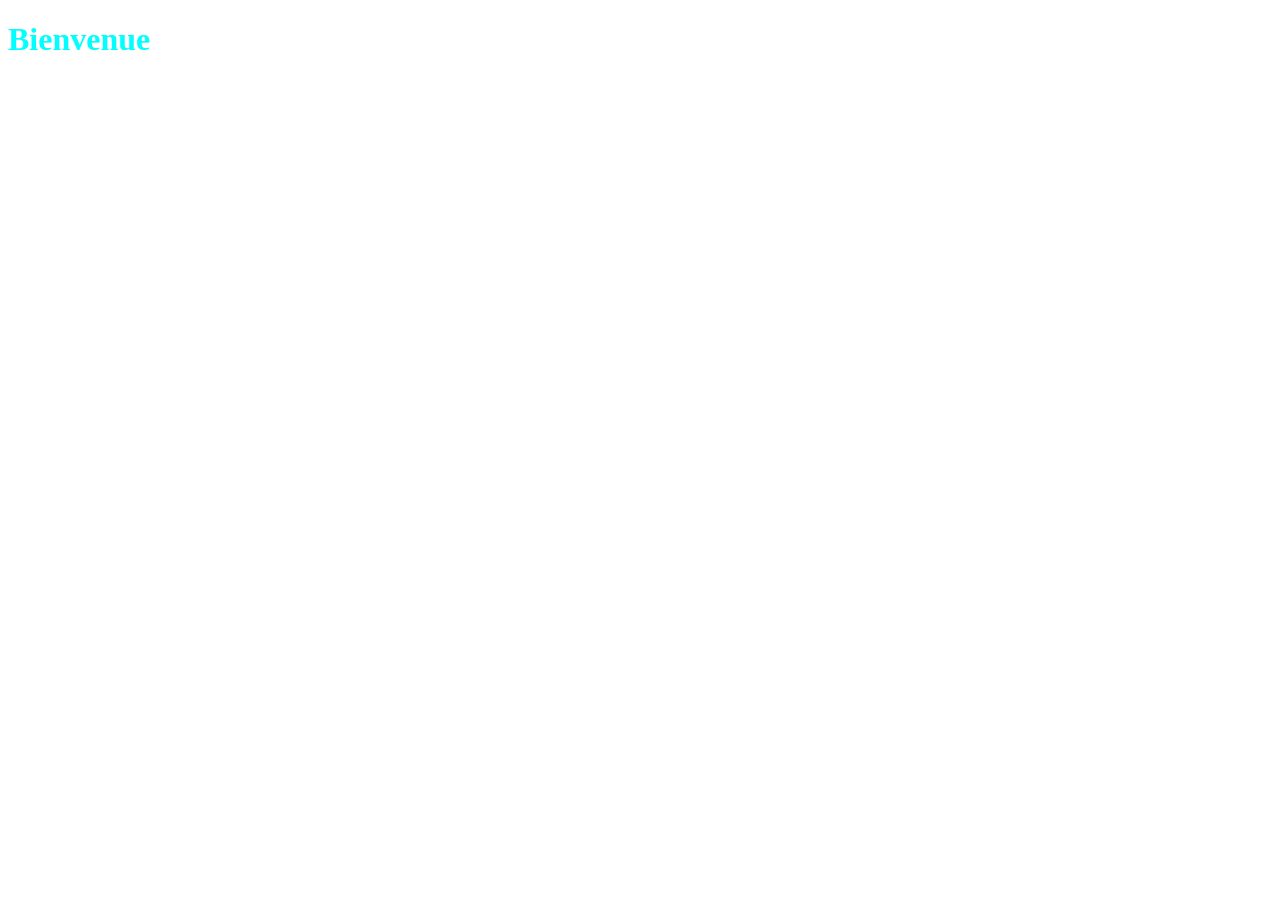
==== index.html @ 7cf9549d "Ajoute du script" ====
<!DOCTYPE html>
<html lang="fr">
<head>
  <meta charset="UTF-8">
  <title>StageTrack</title>
  <link rel="stylesheet" href="style.css">
</head>
<body>
    <h1>Bienvenue</h1>
    <script src="script.js"></script>
</body>
---- style.css ----
h1 {
    color:aqua;
}
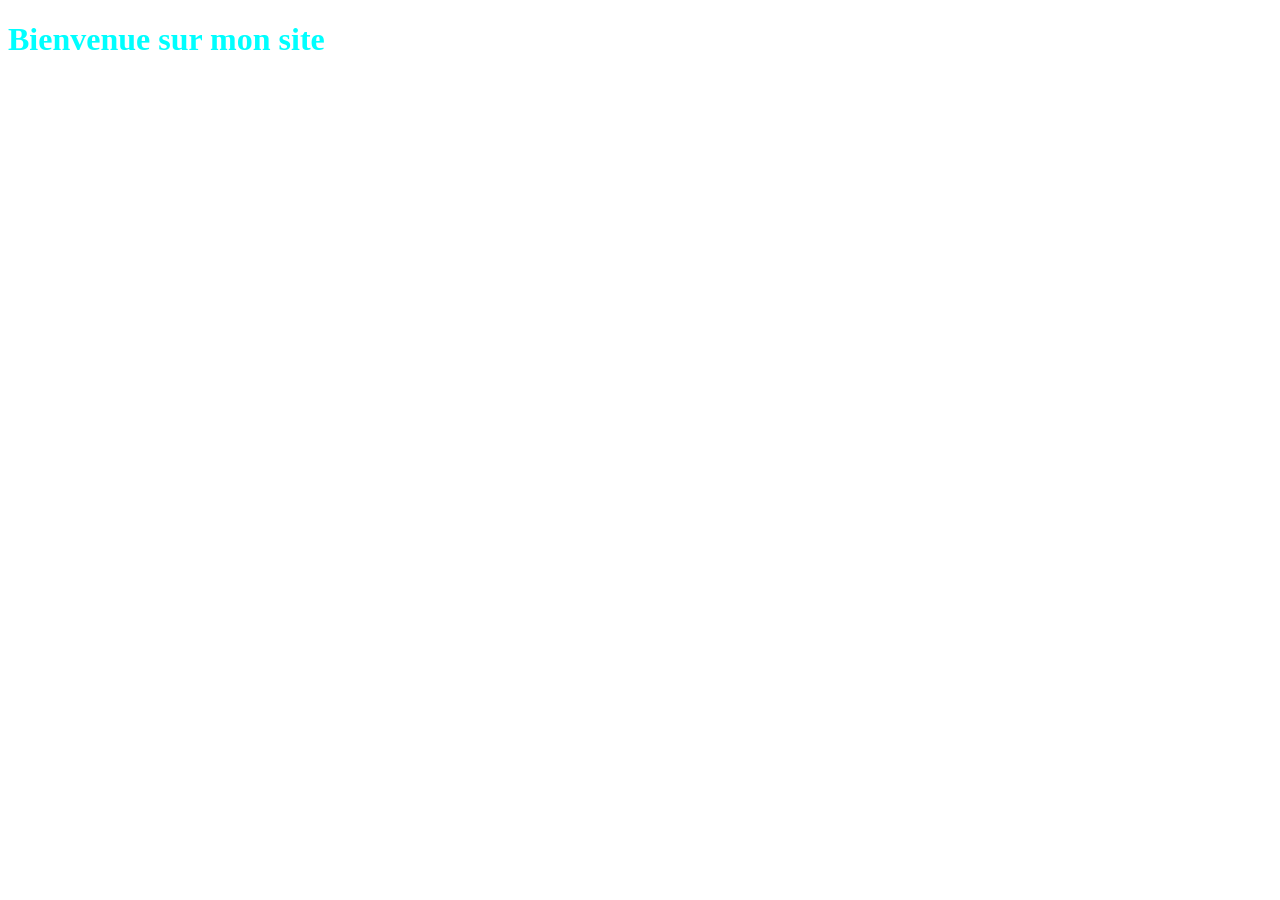
==== commit ce8b682a: "Modifie le titre" ====
--- a/index.html
+++ b/index.html
@@ -6,6 +6,6 @@
   <link rel="stylesheet" href="style.css">
 </head>
 <body>
-    <h1>Bienvenue</h1>
+    <h1>Bienvenue sur mon site</h1>
     <script src="script.js"></script>
 </body>
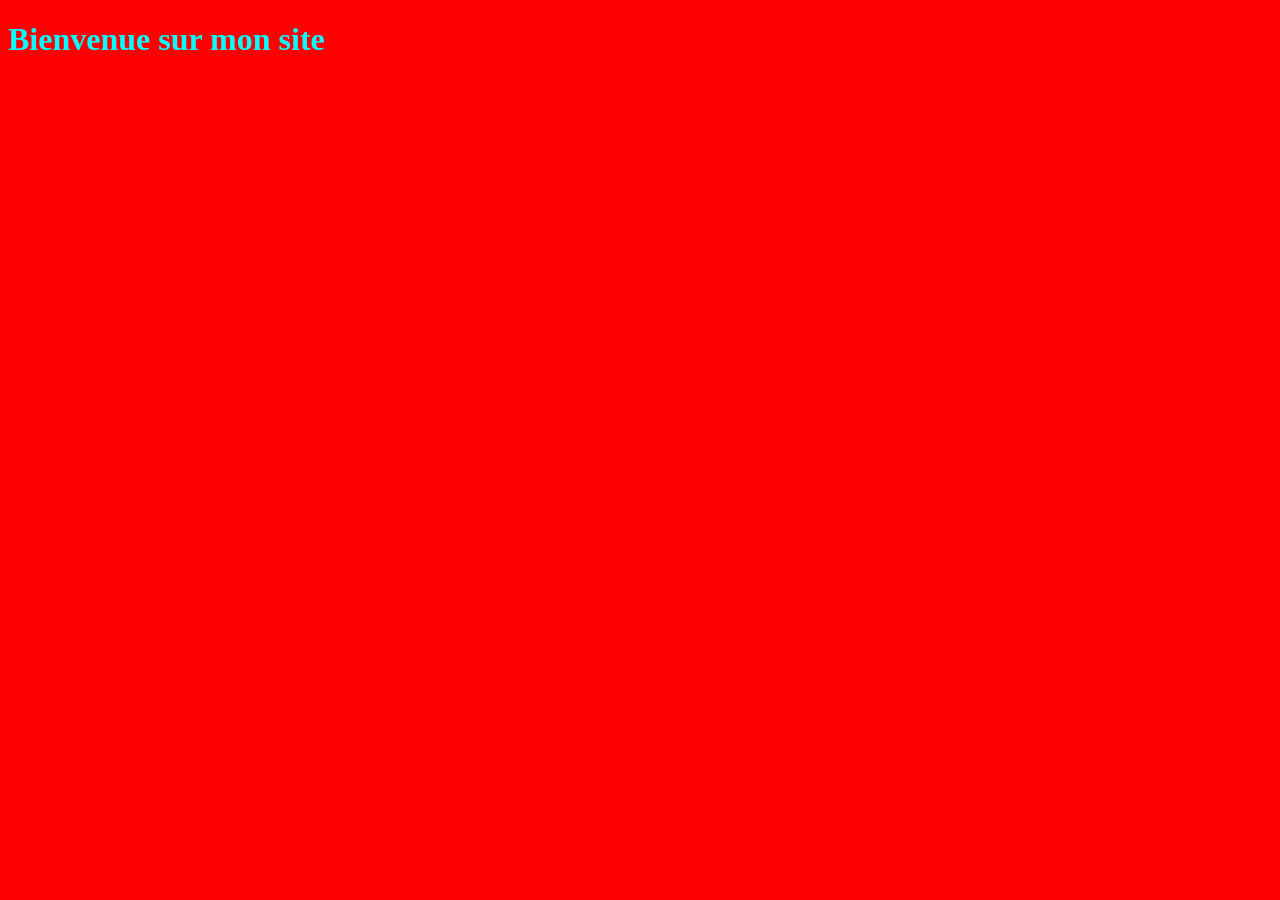
==== commit 9a24d256: "Change la couleur du fond en rouge" ====
--- a/index.html
+++ b/index.html
@@ -1,10 +1,12 @@
 <!DOCTYPE html>
 <html lang="fr">
+
 <head>
-  <meta charset="UTF-8">
-  <title>StageTrack</title>
-  <link rel="stylesheet" href="style.css">
+    <meta charset="UTF-8">
+    <title>StageTrack</title>
+    <link rel="stylesheet" href="style.css">
 </head>
+
 <body>
     <h1>Bienvenue sur mon site</h1>
     <script src="script.js"></script>
--- a/style.css
+++ b/style.css
@@ -1,3 +1,7 @@
 h1 {
     color:aqua;
-}+}
+body{
+    border-color: blue;
+    background-color: red;
+}
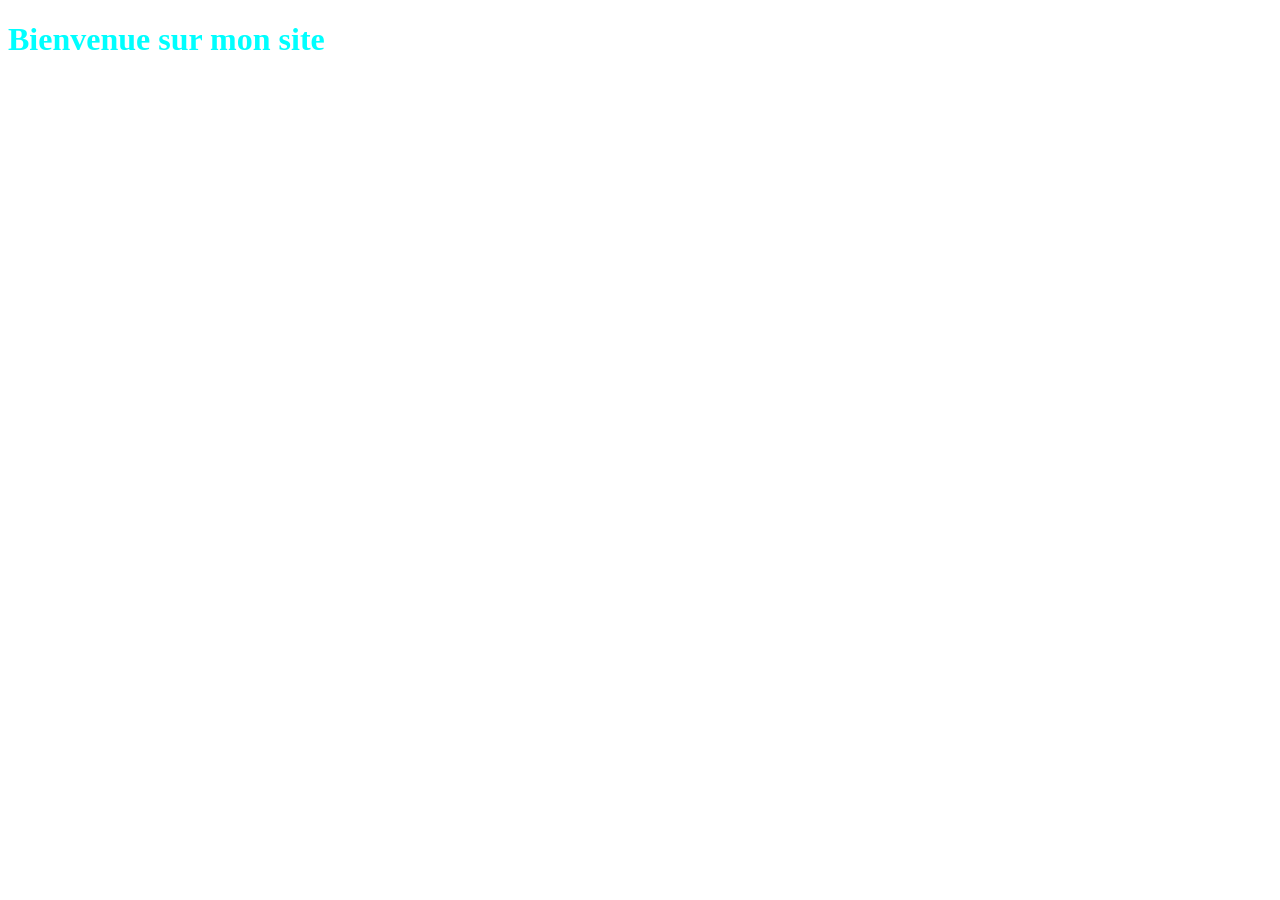
==== commit 01f2586e: "Revert "Change la couleur du fond en rouge" This reverts commit 9a24d256a2325332af982e78067f035a5a35" ====
--- a/index.html
+++ b/index.html
@@ -1,12 +1,10 @@
 <!DOCTYPE html>
 <html lang="fr">
-
 <head>
-    <meta charset="UTF-8">
-    <title>StageTrack</title>
-    <link rel="stylesheet" href="style.css">
+  <meta charset="UTF-8">
+  <title>StageTrack</title>
+  <link rel="stylesheet" href="style.css">
 </head>
-
 <body>
     <h1>Bienvenue sur mon site</h1>
     <script src="script.js"></script>
--- a/style.css
+++ b/style.css
@@ -1,7 +1,3 @@
 h1 {
     color:aqua;
-}
-body{
-    border-color: blue;
-    background-color: red;
-}
+}
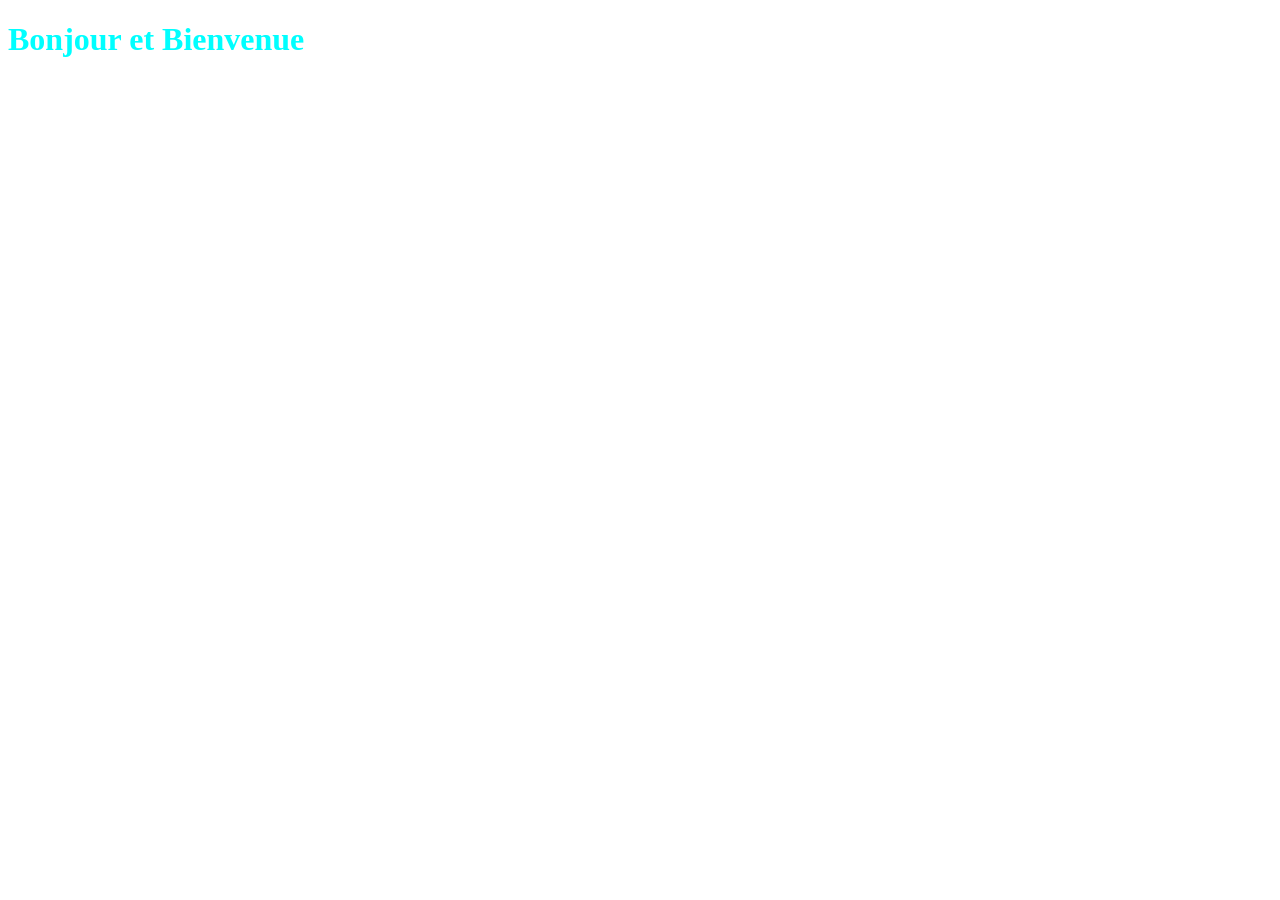
==== commit 1a57f406: "Titre Bonjour et Bienvenue" ====
--- a/index.html
+++ b/index.html
@@ -4,8 +4,7 @@
   <meta charset="UTF-8">
   <title>StageTrack</title>
   <link rel="stylesheet" href="style.css">
-</head>
 <body>
-    <h1>Bienvenue sur mon site</h1>
+    <h1>Bonjour et Bienvenue </h1>
     <script src="script.js"></script>
 </body>
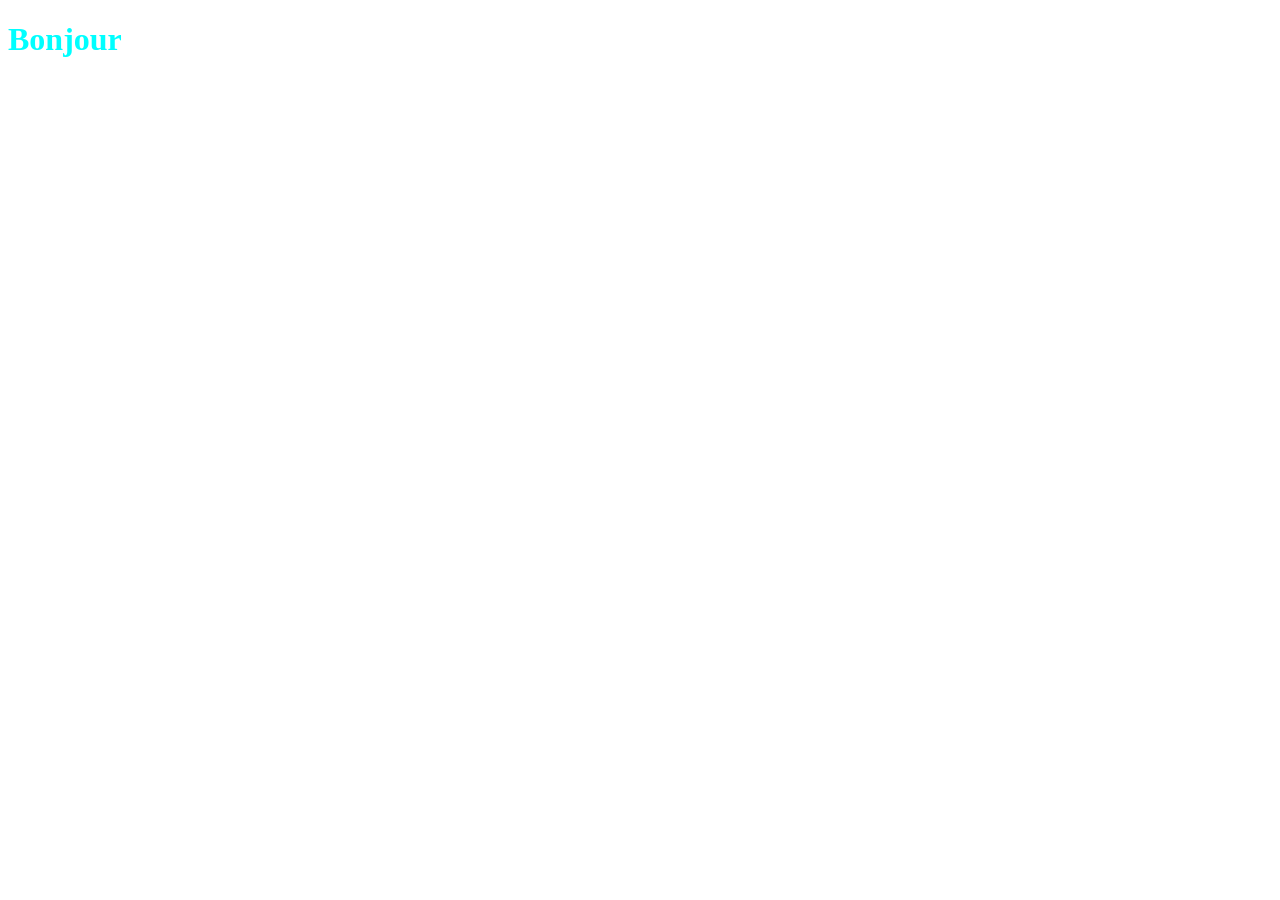
==== commit dc727df4: "Titre Bonjour" ====
--- a/index.html
+++ b/index.html
@@ -4,7 +4,8 @@
   <meta charset="UTF-8">
   <title>StageTrack</title>
   <link rel="stylesheet" href="style.css">
+</head>
 <body>
-    <h1>Bonjour et Bienvenue </h1>
+    <h1>Bonjour</h1>
     <script src="script.js"></script>
 </body>
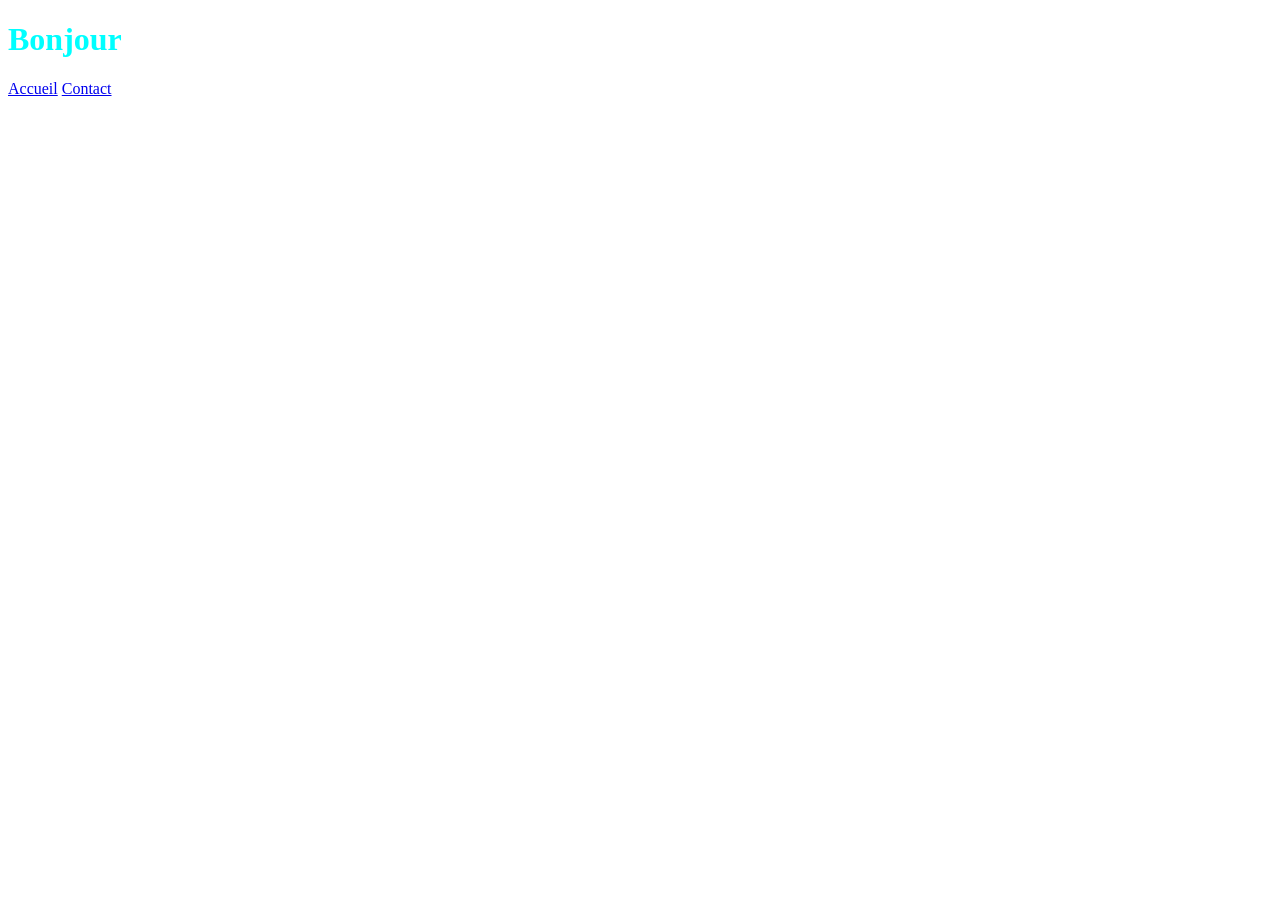
==== commit 65292b0b: "Ajoute un menu de navigation" ====
--- a/index.html
+++ b/index.html
@@ -4,8 +4,11 @@
   <meta charset="UTF-8">
   <title>StageTrack</title>
   <link rel="stylesheet" href="style.css">
-</head>
 <body>
     <h1>Bonjour</h1>
+    <nav>
+      <a href="index.html">Accueil</a>
+      <a href="contact.html">Contact</a>
+    </nav>
     <script src="script.js"></script>
 </body>
